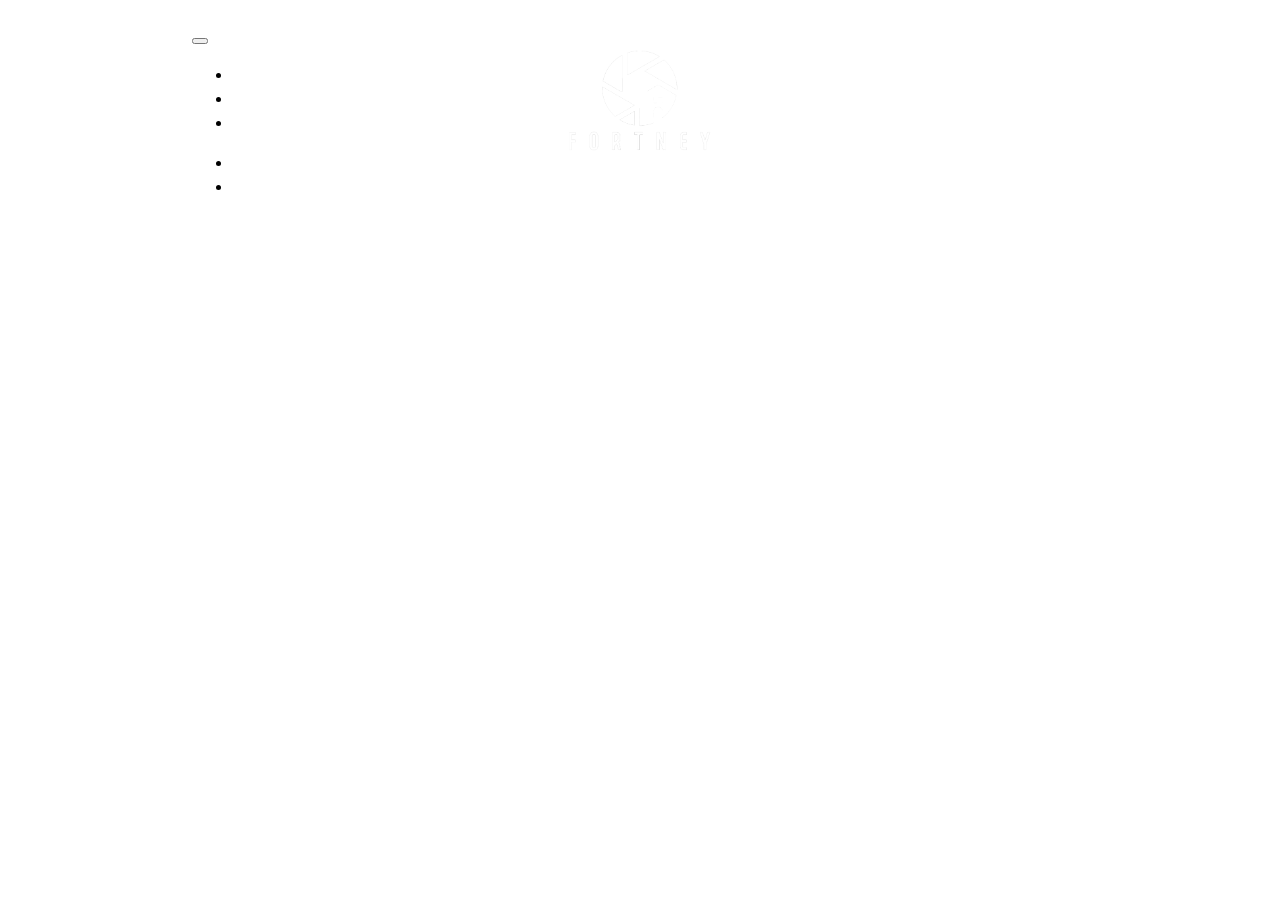
==== index.html @ 3294d365 "removed photos from CDN and made local" ====
<!doctype html>
<html lang="en">

<head>
    <link rel="stylesheet" href="css/main.css">
    <link href="//db.onlinewebfonts.com/c/aee8a6ba0a9d7808b6e36a67ba739bc1?family=Architype+Renner" rel="stylesheet"
        type="text/css" />
    <link rel="stylesheet" href="https://stackpath.bootstrapcdn.com/bootstrap/4.5.0/css/bootstrap.min.css"
        integrity="sha384-9aIt2nRpC12Uk9gS9baDl411NQApFmC26EwAOH8WgZl5MYYxFfc+NcPb1dKGj7Sk" crossorigin="anonymous">

    <meta charset="utf-8">
    <meta name="viewport" content="width=device-width, initial-scale=1, shrink-to-fit=no">
    <title>High Quality Real Estate Photography, Video, and 360 Virtual Tours - Fortney Fine Photography</title>
    <link rel="icon" 
      type="image/png" 
      href="assets/favicon.ico">
    <meta name="description"
        content="Highest quality photography, video, and 360 virtual tours for your real estate property in Washington DC, Maryland, or Virginia. With our 24 hour turn around times and unbranded links, you can have your property listed on the MLS, embedded on your website, and under contact as soon as possible!"
        name="description">

    <!-- Open Graph Protocall -->
    <meta content="High Quality Real Estate Photography, Video, and 360 Virtual Tours - Fortney Fine Photography"
        property="og:title">
    <meta
        content="Highest quality photography, video, and 360 virtual tours for your real estate property in Washington DC, Maryland, or Virginia. With our 24 hour turn around times and unbranded links, you can have your property listed on the MLS, embedded on your website, and under contact as soon as possible!"
        property="og:description">
    <meta property="og:type" content="website">
    <meta property="og:url" content="https://fortneyfinephotography.com">


    <!-- Global site tag (gtag.js) - Google Analytics -->
    <script async src="https://www.googletagmanager.com/gtag/js?id=G-8N7HWDRB02"></script>
    <script>
        window.dataLayer = window.dataLayer || [];

        function gtag() {
            dataLayer.push(arguments);
        }
        gtag('js', new Date());
        gtag('config', 'G-8N7HWDRB02');
    </script>

<body>
    <div class="my-container">
        <nav class="navbar navbar-expand-md navbar-trans navbar-dark">
            <a class="navbar-brand abs" href="#"><img height="150px" src="assets/LogoFinal.png"></a>
            <button class="navbar-toggler" type="button" data-toggle="collapse" data-target="#collapsingNavbar">
                <span class="navbar-toggler-icon"></span>
            </button>
            <div class="navbar-collapse collapse" id="collapsingNavbar">
                <ul class="navbar-nav">
                    <li class="nav-item">
                        <a class="nav-link" href="work.html">Work</a>
                    </li>
                    <li class="nav-item">
                        <a class="nav-link" href="services.html">Services</a>
                    </li>
                    <li class="nav-item">
                        <a class="nav-link" href="about.html">About</a>
                    </li>
                </ul>
                <ul class="navbar-nav ml-auto">
                    <li class="nav-item">
                        <a class="nav-link" href="tel:7032017026">(703)-201-7026</a>
                    </li>
                    <li class="nav-item">
                        <a class="nav-link" href="booking.html">Book Now!</a>
                    </li>
                </ul>
            </div>
        </nav>
        <div class="row">
            <h1 id="mainTitle">Quality First</h1>
            <h2 id="secondTitle">Real Estate Photography</h2>
        </div>
    </div>




    <script src="https://code.jquery.com/jquery-3.5.1.slim.min.js"
        integrity="sha384-DfXdz2htPH0lsSSs5nCTpuj/zy4C+OGpamoFVy38MVBnE+IbbVYUew+OrCXaRkfj" crossorigin="anonymous">
    </script>
    <script src="https://cdn.jsdelivr.net/npm/popper.js@1.16.0/dist/umd/popper.min.js"
        integrity="sha384-Q6E9RHvbIyZFJoft+2mJbHaEWldlvI9IOYy5n3zV9zzTtmI3UksdQRVvoxMfooAo" crossorigin="anonymous">
    </script>
    <script src="https://stackpath.bootstrapcdn.com/bootstrap/4.5.0/js/bootstrap.min.js"
        integrity="sha384-OgVRvuATP1z7JjHLkuOU7Xw704+h835Lr+6QL9UvYjZE3Ipu6Tp75j7Bh/kR0JKI" crossorigin="anonymous">
    </script>
</body>

</html>
---- css/main.css ----
@font-face {
    font-family: "Architype Renner W01 Bd";
    src: url("449cd8fe7d47c8befb82e00fe4a7d48f.eot");
    /* IE9*/
    src: url("../fonts/449cd8fe7d47c8befb82e00fe4a7d48f.eot?#iefix") format("embedded-opentype"),
        /* IE6-IE8 */
        url("../fonts/449cd8fe7d47c8befb82e00fe4a7d48f.woff2") format("woff2"),
        /* chrome、firefox */
        url("../fonts/449cd8fe7d47c8befb82e00fe4a7d48f.woff") format("woff"),
        /* chrome、firefox */
        url("../fonts/449cd8fe7d47c8befb82e00fe4a7d48f.ttf") format("truetype"),
        /* chrome、firefox、opera、Safari, Android, iOS 4.2+*/
        url("../fonts/449cd8fe7d47c8befb82e00fe4a7d48f.svg#Architype Renner W01 Bd") format("svg");
    /* iOS 4.1- */
}

@font-face {
    font-family: "Architype Renner W01 Regular";
    src: url("../fonts/aee8a6ba0a9d7808b6e36a67ba739bc1.eot");
    /* IE9*/
    src: url("../fonts/aee8a6ba0a9d7808b6e36a67ba739bc1.eot?#iefix") format("embedded-opentype"),
        /* IE6-IE8 */
        url("../fonts/aee8a6ba0a9d7808b6e36a67ba739bc1.woff2") format("woff2"),
        /* chrome、firefox */
        url("../fonts/aee8a6ba0a9d7808b6e36a67ba739bc1.woff") format("woff"),
        /* chrome、firefox */
        url("../fonts/aee8a6ba0a9d7808b6e36a67ba739bc1.ttf") format("truetype"),
        /* chrome、firefox、opera、Safari, Android, iOS 4.2+*/
        url("../fonts/aee8a6ba0a9d7808b6e36a67ba739bc1.svg#Architype Renner W01 Regular") format("svg");
    /* iOS 4.1- */
}

html {
    height: 100%;
}

body {
    position: absolute;
    margin: 0;
    top: 0;
    bottom: 0;
    right: 0;
    left: 0;
    background-image: url('../background-house.jpeg');
    background-size: cover;
    background-repeat: no-repeat;
    background-position: 50% 50%;
}

/*.navbar {
    color: white;
    font-family: "Architype Renner W01 Bd" !important;
    font-size: 1.5em;
    font-style: normal;
    -webkit-font-smoothing: antialiased;
    -webkit-text-stroke-width: 0.1px;
    -moz-osx-font-smoothing: grayscale;
}*/

.navbar-trans {
    background: transparent;
}

.navbar{
    margin-top: 3%;
}

.nav-link {
    color: white !important;
    font-family: "Architype Renner W01 Bd" !important;
    font-size: 1.5rem;
    font-style: normal;
    -webkit-font-smoothing: antialiased;
    -webkit-text-stroke-width: 0px;
    -moz-osx-font-smoothing: grayscale;
    position: relative;
    text-decoration: none;
    margin-right: 20px;
}


.my-container{
    margin-left: 15%;
    margin-right: 15%;
    height: auto;
}

#mainTitle{
    font-family: "Architype Renner W01 Bd" !important;
    font-size: 5rem;
    color: white;
    bottom:0;
}

#secondTitle{
    font-family: "Architype Renner W01 Regular" !important;
    color: white;
    bottom:0;
}

.row{
    display: flex;
    height: 60vh;
    flex-flow: column nowrap;
    align-items: flex-start;
    padding: 20px;
    justify-content: flex-end;
}

@media (max-width: 1500px) {
    .nav-link {
        font-size: 1.3rem;
    }
}

@media (max-width: 1200px) {
    .nav-link {
        font-size: 1.1rem;
    }
}

@media (max-width: 1000px) {
    .nav-link {
        font-size: 1rem;
    }
}

@media (max-width: 768px) {
    .nav-link{
        font-size: 1.3rem;
    }
    .my-container{
        margin-left: 0px;
        margin-right: 0;
        height: auto;
    }
    .row{
        height: 70vh;
        padding: 30px
    }
}

/* Keep logo centered above 768*/
@media (min-width: 768px) {
    .navbar-brand.abs
        {
            position: absolute;
            width: 100%;
            left: 0;
            text-align: center;
        }
    }
    


.nav-link::before {
    content: "";
    position: absolute;
    width: 100%;
    height: 2px;
    bottom: 0;
    left: 0;
    background-color: white;
    visibility: hidden;
    transform: scaleX(0);
    transition: all 0.2s ease-in-out 0s;
  }

.nav-link:hover::before {
    visibility: visible;
    transform: scaleX(1);
  }
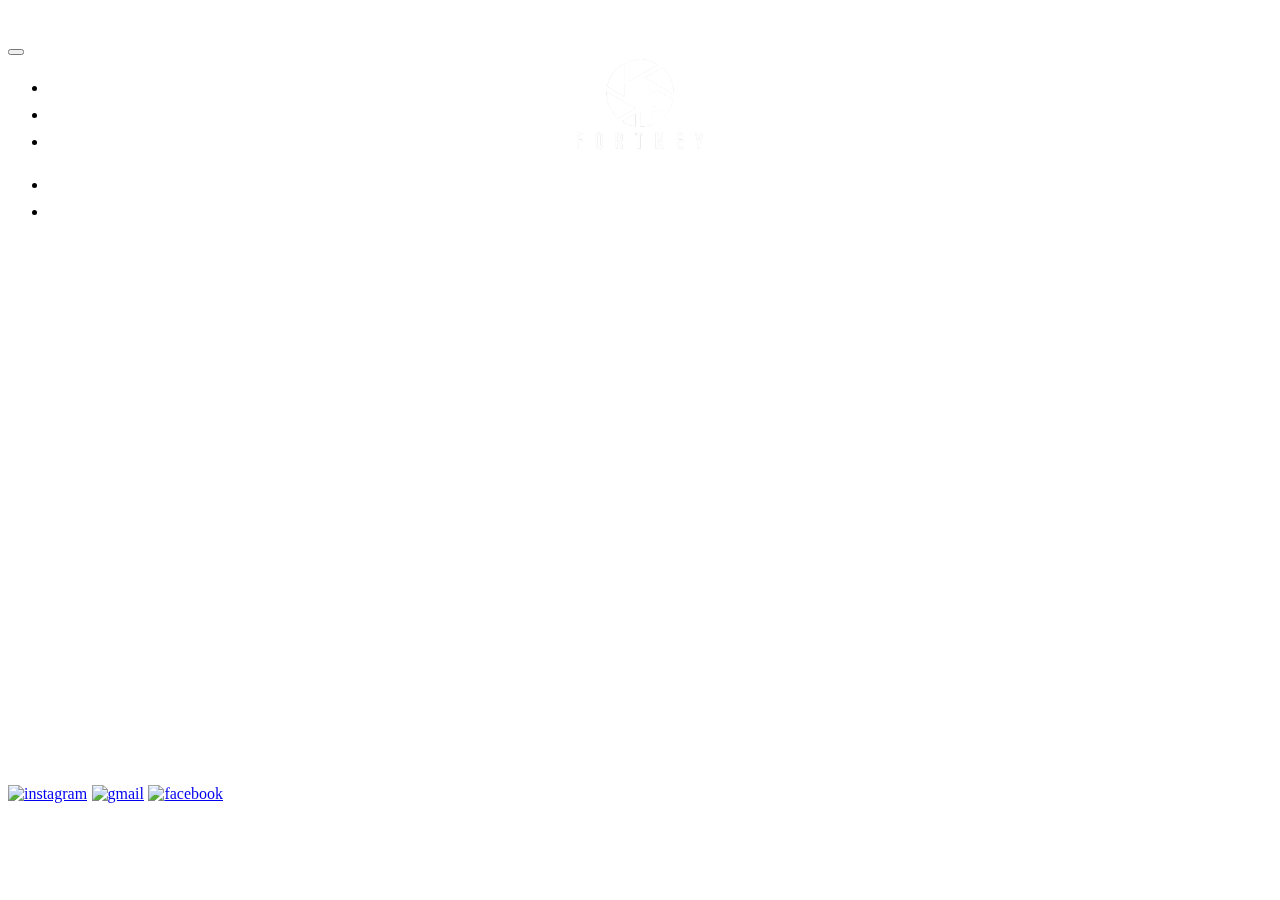
==== commit f4eed668: "Added background video" ====
--- a/index.html
+++ b/index.html
@@ -2,91 +2,116 @@
 <html lang="en">
 
 <head>
-    <link rel="stylesheet" href="css/main.css">
-    <link href="//db.onlinewebfonts.com/c/aee8a6ba0a9d7808b6e36a67ba739bc1?family=Architype+Renner" rel="stylesheet"
-        type="text/css" />
-    <link rel="stylesheet" href="https://stackpath.bootstrapcdn.com/bootstrap/4.5.0/css/bootstrap.min.css"
-        integrity="sha384-9aIt2nRpC12Uk9gS9baDl411NQApFmC26EwAOH8WgZl5MYYxFfc+NcPb1dKGj7Sk" crossorigin="anonymous">
+  <!-- Required meta tags -->
+  <meta charset="utf-8">
+  <meta name="viewport" content="width=device-width, initial-scale=1, shrink-to-fit=no">
 
-    <meta charset="utf-8">
-    <meta name="viewport" content="width=device-width, initial-scale=1, shrink-to-fit=no">
-    <title>High Quality Real Estate Photography, Video, and 360 Virtual Tours - Fortney Fine Photography</title>
-    <link rel="icon" 
-      type="image/png" 
-      href="assets/favicon.ico">
-    <meta name="description"
-        content="Highest quality photography, video, and 360 virtual tours for your real estate property in Washington DC, Maryland, or Virginia. With our 24 hour turn around times and unbranded links, you can have your property listed on the MLS, embedded on your website, and under contact as soon as possible!"
-        name="description">
+  <!-- CSS Links -->
+  <link rel="stylesheet" href="css/main.css">
+  <meta name="theme-color" content="#FFF"/>
 
-    <!-- Open Graph Protocall -->
-    <meta content="High Quality Real Estate Photography, Video, and 360 Virtual Tours - Fortney Fine Photography"
-        property="og:title">
-    <meta
-        content="Highest quality photography, video, and 360 virtual tours for your real estate property in Washington DC, Maryland, or Virginia. With our 24 hour turn around times and unbranded links, you can have your property listed on the MLS, embedded on your website, and under contact as soon as possible!"
-        property="og:description">
-    <meta property="og:type" content="website">
-    <meta property="og:url" content="https://fortneyfinephotography.com">
+  <!-- Favicon Link -->
+  <link rel="icon" href="/assets/favicon.ico" type="image/gif" sizes="48x48">
+  <link rel="apple-touch-icon" href="/assets/apple-touch-icon.png">
 
+  <!-- Bootstrap CSS -->
+  <link rel="stylesheet" href="https://stackpath.bootstrapcdn.com/bootstrap/4.5.0/css/bootstrap.min.css"
+    integrity="sha384-9aIt2nRpC12Uk9gS9baDl411NQApFmC26EwAOH8WgZl5MYYxFfc+NcPb1dKGj7Sk" crossorigin="anonymous">
 
-    <!-- Global site tag (gtag.js) - Google Analytics -->
-    <script async src="https://www.googletagmanager.com/gtag/js?id=G-8N7HWDRB02"></script>
-    <script>
-        window.dataLayer = window.dataLayer || [];
+  <!-- Font Awesome CSS -->
+  <link rel="stylesheet" href="https://cdnjs.cloudflare.com/ajax/libs/font-awesome/4.7.0/css/font-awesome.min.css">
 
-        function gtag() {
-            dataLayer.push(arguments);
-        }
-        gtag('js', new Date());
-        gtag('config', 'G-8N7HWDRB02');
-    </script>
+  <!-- Global site tag (gtag.js) - Google Analytics -->
+  <script async src="https://www.googletagmanager.com/gtag/js?id=G-8N7HWDRB02"></script>
+  <script>
+    window.dataLayer = window.dataLayer || [];
+
+    function gtag() {
+      dataLayer.push(arguments);
+    }
+    gtag('js', new Date());
+    gtag('config', 'G-8N7HWDRB02');
+  </script>
+
+  <!-- Google Description -->
+  <title>High Quality Real Estate Photography, Video, and 360 Virtual Tours - Fortney Fine Photography</title>
+  <meta name="description"
+    content="Highest quality photography, video, and 360 virtual tours for your real estate property in Washington DC, Maryland, or Virginia. With our 24 hour turn around times and unbranded links, you can have your property listed on the MLS, embedded on your website, and under contact as soon as possible!"
+    name="description">
+
+  <!-- Open Graph Protocall -->
+  <meta content="High Quality Real Estate Photography, Video, and 360 Virtual Tours - Fortney Fine Photography"
+    property="og:title">
+  <meta
+    content="Highest quality photography, video, and 360 virtual tours for your real estate property in Washington DC, Maryland, or Virginia. With our 24 hour turn around times and unbranded links, you can have your property listed on the MLS, embedded on your website, and under contact as soon as possible!"
+    property="og:description">
+  <meta property="og:type" content="website">
+  <meta property="og:url" content="https://fortneyfinephotography.com">
+</head>
 
 <body>
-    <div class="my-container">
-        <nav class="navbar navbar-expand-md navbar-trans navbar-dark">
-            <a class="navbar-brand abs" href="#"><img height="150px" src="assets/LogoFinal.png"></a>
-            <button class="navbar-toggler" type="button" data-toggle="collapse" data-target="#collapsingNavbar">
-                <span class="navbar-toggler-icon"></span>
-            </button>
-            <div class="navbar-collapse collapse" id="collapsingNavbar">
-                <ul class="navbar-nav">
-                    <li class="nav-item">
-                        <a class="nav-link" href="work.html">Work</a>
-                    </li>
-                    <li class="nav-item">
-                        <a class="nav-link" href="services.html">Services</a>
-                    </li>
-                    <li class="nav-item">
-                        <a class="nav-link" href="about.html">About</a>
-                    </li>
-                </ul>
-                <ul class="navbar-nav ml-auto">
-                    <li class="nav-item">
-                        <a class="nav-link" href="tel:7032017026">(703)-201-7026</a>
-                    </li>
-                    <li class="nav-item">
-                        <a class="nav-link" href="booking.html">Book Now!</a>
-                    </li>
-                </ul>
-            </div>
+  <video playsinline autoplay muted loop poster="/assets/background-house.jpeg" id="bgvid">
+    <source src="/assets/background-video-large.mp4" type="video/mp4">
+</video>
+  <a class="skip-link" href="#collapsingNavbar">Skip to menu</a>
+  <div class="container-fluid my-container">
+    <div class="row justify-content-center my-row">
+      <div class="col my-col">
+        <nav class="navbar navbar-expand-md navbar-dark navbar-transparent">
+          <a class="navbar-brand abs" href="#"><img alt="Fortney Fine Photography Logo" src="/assets/LogoFinal.png" height="135px"></a>
+          <button class="navbar-toggler" type="button" data-toggle="collapse" data-target="#collapsingNavbar">
+            <span class="navbar-toggler-icon"></span>
+          </button>
+          <div class="navbar-collapse collapse" id="collapsingNavbar">
+            <ul class="navbar-nav">
+              <li class="nav-item">
+                <a class="nav-link" href="work.html">Work</a>
+              </li>
+              <li class="nav-item">
+                <a class="nav-link" href="services.html">Services</a>
+              </li>
+              <li class="nav-item">
+                <a class="nav-link" href="about.html">About</a>
+              </li>
+            </ul>
+            <ul class="navbar-nav ml-auto">
+              <li class="nav-item">
+                <a class="nav-link" href="tel:7032017026">(703)-201-7026</a>
+              </li>
+              <li class="nav-item">
+                <a class="nav-link" href="booking.html" id="bookNow">Book Now!</a>
+              </li>
+            </ul>
+          </div>
         </nav>
-        <div class="row">
-            <h1 id="mainTitle">Quality First</h1>
-            <h2 id="secondTitle">Real Estate Photography</h2>
-        </div>
+      </div>
     </div>
+    <div class="row align-items-end my-row">
+      <div class="col my-col" id="mainTitle">Quality First</div>
+    </div>
+    <div class="row align-items-start my-row">
+      <div class="col my-col" id="secondaryTitle">Real Estate Photography</div>
+    </div>
+    <div class="row align-items-end justify-content-center" id="footer"><a
+        href="https://www.instagram.com/fortneyfinephotography/?hl=en" class="footer-icon"><img alt="instagram" height="55px"
+          src="/assets/instagram.png"></a><a href="mailto:fortneyfinephotography@gmail.com" class="footer-icon"><img alt="gmail"
+          height="55px" src="/assets/gmail.png"></a><a
+        href="https://www.facebook.com/Fortney-Fine-Photography-104940874563665/?modal=admin_todo_tour"
+        class="footer-icon"><img alt="facebook" id="logo" height="55px" src="/assets/facebook.png"></a></div>
+        <div class="row justify-content-center"><p id="copyright">&copy; 2020 Fortney Fine Photography<p></div>
+  </div>
 
-
-
-
-    <script src="https://code.jquery.com/jquery-3.5.1.slim.min.js"
-        integrity="sha384-DfXdz2htPH0lsSSs5nCTpuj/zy4C+OGpamoFVy38MVBnE+IbbVYUew+OrCXaRkfj" crossorigin="anonymous">
-    </script>
-    <script src="https://cdn.jsdelivr.net/npm/popper.js@1.16.0/dist/umd/popper.min.js"
-        integrity="sha384-Q6E9RHvbIyZFJoft+2mJbHaEWldlvI9IOYy5n3zV9zzTtmI3UksdQRVvoxMfooAo" crossorigin="anonymous">
-    </script>
-    <script src="https://stackpath.bootstrapcdn.com/bootstrap/4.5.0/js/bootstrap.min.js"
-        integrity="sha384-OgVRvuATP1z7JjHLkuOU7Xw704+h835Lr+6QL9UvYjZE3Ipu6Tp75j7Bh/kR0JKI" crossorigin="anonymous">
-    </script>
+  <!-- Optional JavaScript -->
+  <!-- jQuery first, then Popper.js, then Bootstrap JS -->
+  <script src="https://code.jquery.com/jquery-3.5.1.slim.min.js"
+    integrity="sha384-DfXdz2htPH0lsSSs5nCTpuj/zy4C+OGpamoFVy38MVBnE+IbbVYUew+OrCXaRkfj" crossorigin="anonymous">
+  </script>
+  <script src="https://cdn.jsdelivr.net/npm/popper.js@1.16.0/dist/umd/popper.min.js"
+    integrity="sha384-Q6E9RHvbIyZFJoft+2mJbHaEWldlvI9IOYy5n3zV9zzTtmI3UksdQRVvoxMfooAo" crossorigin="anonymous">
+  </script>
+  <script src="https://stackpath.bootstrapcdn.com/bootstrap/4.5.0/js/bootstrap.min.js"
+    integrity="sha384-OgVRvuATP1z7JjHLkuOU7Xw704+h835Lr+6QL9UvYjZE3Ipu6Tp75j7Bh/kR0JKI" crossorigin="anonymous">
+  </script>
 </body>
 
 </html>--- a/css/main.css
+++ b/css/main.css
@@ -30,39 +30,45 @@
     /* iOS 4.1- */
 }
 
-html {
-    height: 100%;
-}
-
-body {
-    position: absolute;
-    margin: 0;
-    top: 0;
-    bottom: 0;
-    right: 0;
-    left: 0;
-    background-image: url('../background-house.jpeg');
+/* body {
+    background: url(/assets/background-house.jpeg) no-repeat center center fixed;
+    -webkit-background-size: cover;
+    -moz-background-size: cover;
+    -o-background-size: cover;
     background-size: cover;
-    background-repeat: no-repeat;
-    background-position: 50% 50%;
-}
-
-/*.navbar {
-    color: white;
-    font-family: "Architype Renner W01 Bd" !important;
-    font-size: 1.5em;
-    font-style: normal;
-    -webkit-font-smoothing: antialiased;
-    -webkit-text-stroke-width: 0.1px;
-    -moz-osx-font-smoothing: grayscale;
-}*/
-
-.navbar-trans {
+    min-height: -webkit-fill-available;
+} */
+
+.my-container {
+    max-width: 70%;
+    margin-top: 3%;
+}
+
+.my-row {
+    height: 29vh;
+}
+
+.my-row:nth-child(3){height: 25vh;}
+
+.my-col {
+    padding-left: 0 !important;
+    padding-right: 0 !important;
+}
+
+#copyright{
+    color: white !important;
+    font-family: "Architype Renner W01 Regular" !important;
+    font-size: 1.2rem;
+    font-style: normal;
+    -webkit-font-smoothing: antialiased;
+    -webkit-text-stroke-width: 0px;
+    -moz-osx-font-smoothing: grayscale;
+    margin-top: .5vh;
+    height: 3vh;
+}
+
+.navbar-transparent {
     background: transparent;
-}
-
-.navbar{
-    margin-top: 3%;
 }
 
 .nav-link {
@@ -75,84 +81,21 @@
     -moz-osx-font-smoothing: grayscale;
     position: relative;
     text-decoration: none;
-    margin-right: 20px;
-}
-
-
-.my-container{
-    margin-left: 15%;
-    margin-right: 15%;
-    height: auto;
-}
-
-#mainTitle{
-    font-family: "Architype Renner W01 Bd" !important;
-    font-size: 5rem;
-    color: white;
-    bottom:0;
-}
-
-#secondTitle{
-    font-family: "Architype Renner W01 Regular" !important;
-    color: white;
-    bottom:0;
-}
-
-.row{
-    display: flex;
-    height: 60vh;
-    flex-flow: column nowrap;
-    align-items: flex-start;
-    padding: 20px;
-    justify-content: flex-end;
-}
-
-@media (max-width: 1500px) {
-    .nav-link {
-        font-size: 1.3rem;
-    }
-}
-
-@media (max-width: 1200px) {
-    .nav-link {
-        font-size: 1.1rem;
-    }
-}
-
-@media (max-width: 1000px) {
-    .nav-link {
-        font-size: 1rem;
-    }
-}
-
-@media (max-width: 768px) {
-    .nav-link{
-        font-size: 1.3rem;
-    }
-    .my-container{
-        margin-left: 0px;
-        margin-right: 0;
-        height: auto;
-    }
-    .row{
-        height: 70vh;
-        padding: 30px
-    }
-}
-
-/* Keep logo centered above 768*/
-@media (min-width: 768px) {
-    .navbar-brand.abs
-        {
-            position: absolute;
-            width: 100%;
-            left: 0;
-            text-align: center;
-        }
-    }
+    margin-right: 10px;
     
-
-
+}
+
+#bookNow {
+    border: 2px solid white;
+    transition: 0.3s;
+}
+
+#bookNow:hover {
+    background-color: white;
+    color: red !important;
+}
+
+/*Underline a tag animations*/
 .nav-link::before {
     content: "";
     position: absolute;
@@ -164,9 +107,142 @@
     visibility: hidden;
     transform: scaleX(0);
     transition: all 0.2s ease-in-out 0s;
-  }
+}
 
 .nav-link:hover::before {
     visibility: visible;
     transform: scaleX(1);
-  }+}
+
+/*Center Logo above 768*/
+@media (min-width: 768px) {
+    .navbar-brand.abs {
+        position: absolute;
+        width: 100%;
+        left: 0;
+        text-align: center;
+    }
+}
+
+
+#mainTitle {
+    color: white !important;
+    font-family: "Architype Renner W01 Bd" !important;
+    font-size: 5rem;
+    font-style: normal;
+    -webkit-font-smoothing: antialiased;
+    -webkit-text-stroke-width: 0px;
+    -moz-osx-font-smoothing: grayscale;
+}
+
+#secondaryTitle {
+    color: white !important;
+    font-family: "Architype Renner W01 Regular" !important;
+    font-size: 2rem;
+    font-style: normal;
+    -webkit-font-smoothing: antialiased;
+    -webkit-text-stroke-width: 0px;
+    -moz-osx-font-smoothing: grayscale;
+}
+
+#footer {
+    height: 6.5vh;
+}
+
+.footer-icon {
+    padding-right: 0.5%;
+}
+
+.footer-icon:hover {
+    opacity: 75%;
+}
+
+
+/* Media Queries */
+
+@media (max-width: 1200px) {
+    .nav-link {font-size: 1.4rem;}
+    .my-container{max-width: 85%;}
+}
+
+@media (max-width: 1000px) {
+    .nav-link {font-size: 1.3rem;margin-right: 0px;}
+}
+
+@media (max-width: 900px) {
+    .nav-link {font-size: 1.3rem;}
+}
+
+@media (max-width: 768px) {
+    .my-container{max-width: 95%;}
+    #mainTitle{font-size: 3.5rem;}
+    #secondaryTitle{font-size: 1.75rem;}
+    .my-row:nth-child(2){height: 30vh;}
+    .my-row:nth-child(3){height: 26vh;}
+    #copyright{margin-top: 2vh;}
+}
+
+@media (max-height: 768px){
+    #mainTitle{font-size: 2.5rem;}
+    #secondaryTitle{font-size: 1.25rem;}
+    .my-row:nth-child(2){height: 28vh !important;}
+    .nav-link{padding: 0px !important;font-size: 1.3rem;}
+}
+
+@media (max-height: 576px){
+    #mainTitle{font-size: 2.5rem;}
+    #secondaryTitle{font-size: 1.25rem;}
+    .my-row:nth-child(2){height: 33vh !important;}
+    .my-row:nth-child(3){height: 20vh !important;}
+    .nav-link{padding: 0px !important;}
+}
+
+.skip-link {
+    position: absolute;
+    top: -40px;
+    left: 0;
+    background: #000000;
+    color: white;
+    padding: 8px;
+    z-index: 100;
+  }
+  
+  .skip-link:focus {
+    top: 0;
+  }
+
+  .active-link::before{
+    content: "";
+    position: absolute;
+    width: 100%;
+    height: 2px;
+    bottom: 0;
+    left: 0;
+    background-color: white;
+    visibility: hidden;
+    transform: scaleX(1);
+    transition: all 0s ease-in-out 0s;
+    visibility: visible;
+  }
+
+  .booking-active{
+      color: red !important;
+      background-color: white;
+  }
+
+  video#bgvid { 
+    position: fixed;
+    top: 50%;
+    left: 50%;
+    min-width: 100%;
+    min-height: 100%;
+    width: auto;
+    height: auto;
+    z-index: -100;
+    -ms-transform: translateX(-50%) translateY(-50%);
+    -moz-transform: translateX(-50%) translateY(-50%);
+    -webkit-transform: translateX(-50%) translateY(-50%);
+    transform: translateX(-50%) translateY(-50%);
+    background: url(/assets/background-house.jpeg) no-repeat;
+    background-size: cover; 
+}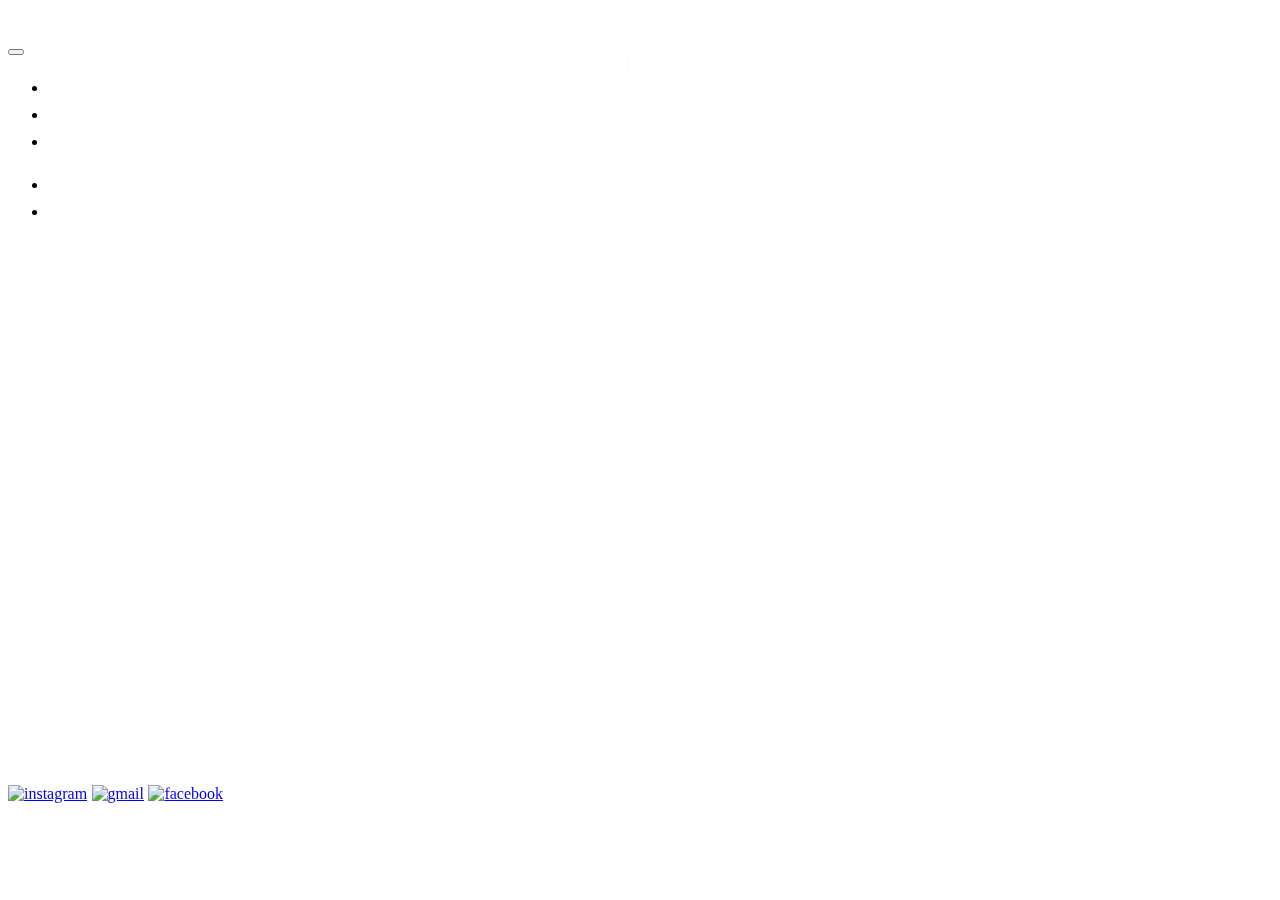
==== commit b4f68ddc: "Changed logo; Readded booking page" ====
--- a/index.html
+++ b/index.html
@@ -8,7 +8,7 @@
 
   <!-- CSS Links -->
   <link rel="stylesheet" href="css/main.css">
-  <meta name="theme-color" content="#FFF"/>
+  <meta name="theme-color" content="#FFF" />
 
   <!-- Favicon Link -->
   <link rel="icon" href="/assets/favicon.ico" type="image/gif" sizes="48x48">
@@ -51,14 +51,15 @@
 
 <body>
   <video playsinline autoplay muted loop poster="/assets/background-house.jpeg" id="bgvid">
-    <source src="/assets/background-video-large.mp4" type="video/mp4">
-</video>
+    <source src="/assets/background-video-small.mp4" type="video/mp4">
+  </video>
   <a class="skip-link" href="#collapsingNavbar">Skip to menu</a>
   <div class="container-fluid my-container">
     <div class="row justify-content-center my-row">
       <div class="col my-col">
         <nav class="navbar navbar-expand-md navbar-dark navbar-transparent">
-          <a class="navbar-brand abs" href="#"><img alt="Fortney Fine Photography Logo" src="/assets/LogoFinal.png" height="135px"></a>
+          <div class="navbar-brand abs"><a href="#"><img id="logo" alt="Fortney Fine Photography Logo" src="/assets/LogoFinal.png"
+                height="135px"></a></div>
           <button class="navbar-toggler" type="button" data-toggle="collapse" data-target="#collapsingNavbar">
             <span class="navbar-toggler-icon"></span>
           </button>
@@ -93,12 +94,14 @@
       <div class="col my-col" id="secondaryTitle">Real Estate Photography</div>
     </div>
     <div class="row align-items-end justify-content-center" id="footer"><a
-        href="https://www.instagram.com/fortneyfinephotography/?hl=en" class="footer-icon"><img alt="instagram" height="55px"
-          src="/assets/instagram.png"></a><a href="mailto:fortneyfinephotography@gmail.com" class="footer-icon"><img alt="gmail"
-          height="55px" src="/assets/gmail.png"></a><a
+        href="https://www.instagram.com/fortneyfinephotography/?hl=en" class="footer-icon"><img alt="instagram"
+          height="55px" src="/assets/instagram.png"></a><a href="mailto:fortneyfinephotography@gmail.com"
+        class="footer-icon"><img alt="gmail" height="55px" src="/assets/gmail.png"></a><a
         href="https://www.facebook.com/Fortney-Fine-Photography-104940874563665/?modal=admin_todo_tour"
         class="footer-icon"><img alt="facebook" id="logo" height="55px" src="/assets/facebook.png"></a></div>
-        <div class="row justify-content-center"><p id="copyright">&copy; 2020 Fortney Fine Photography<p></div>
+    <div class="row justify-content-center">
+      <p id="copyright">&copy; 2020 Fortney Fine Photography<p>
+    </div>
   </div>
 
   <!-- Optional JavaScript -->
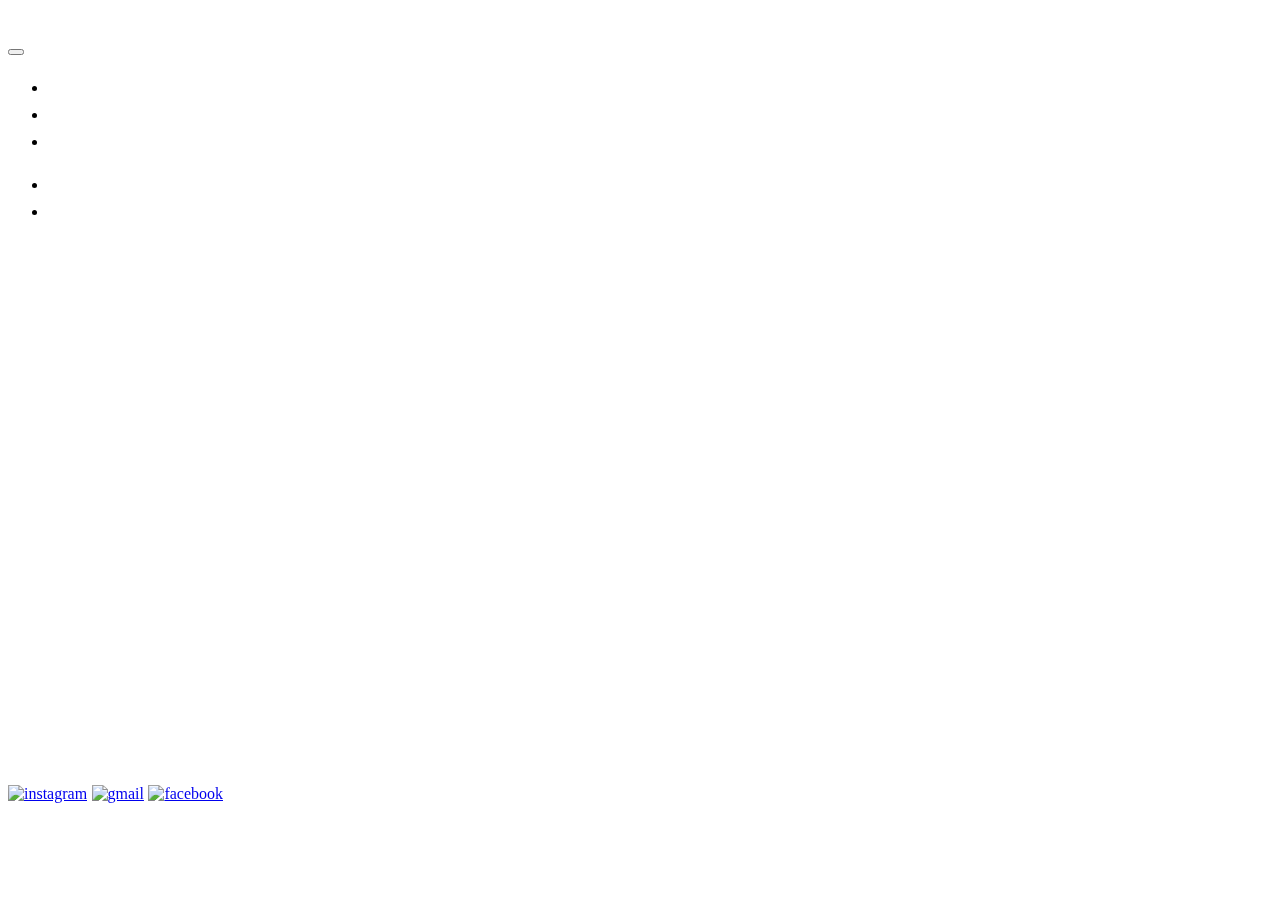
==== commit 21c9ef05: "Added work pages" ====
--- a/index.html
+++ b/index.html
@@ -58,7 +58,7 @@
     <div class="row justify-content-center my-row">
       <div class="col my-col">
         <nav class="navbar navbar-expand-md navbar-dark navbar-transparent">
-          <div class="navbar-brand abs"><a href="#"><img id="logo" alt="Fortney Fine Photography Logo" src="/assets/LogoFinal.png"
+          <div class="navbar-brand abs"><a href="#"><img id="logo" alt="Fortney Fine Photography Logo" src="/assets/logo-white.png"
                 height="135px"></a></div>
           <button class="navbar-toggler" type="button" data-toggle="collapse" data-target="#collapsingNavbar">
             <span class="navbar-toggler-icon"></span>
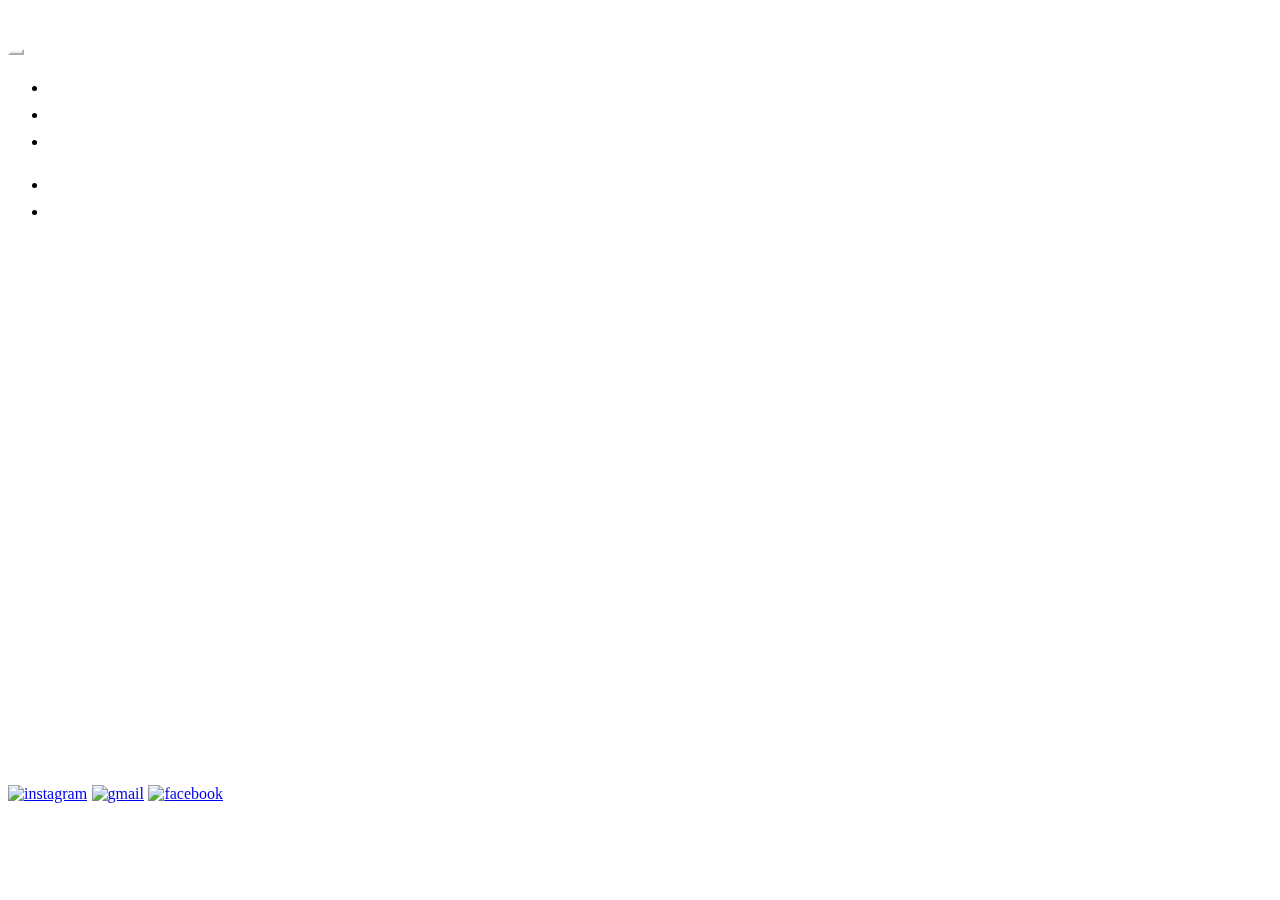
==== commit ce1b9ec1: "Added 1815 19th St" ====
--- a/index.html
+++ b/index.html
@@ -58,9 +58,9 @@
     <div class="row justify-content-center my-row">
       <div class="col my-col">
         <nav class="navbar navbar-expand-md navbar-dark navbar-transparent">
-          <div class="navbar-brand abs"><a href="#"><img id="logo" alt="Fortney Fine Photography Logo" src="/assets/logo-white.png"
-                height="135px"></a></div>
-          <button class="navbar-toggler" type="button" data-toggle="collapse" data-target="#collapsingNavbar">
+          <div class="navbar-brand abs"><a id="logoA" href="#"><img id="logo" alt="Fortney Fine Photography Logo" src="/assets/logo-white.png"
+                ></a></div>
+          <button class="navbar-toggler custom-toggler" type="button" data-toggle="collapse" data-target="#collapsingNavbar" aria-label="Drop down menu">
             <span class="navbar-toggler-icon"></span>
           </button>
           <div class="navbar-collapse collapse" id="collapsingNavbar">
@@ -98,7 +98,7 @@
           height="55px" src="/assets/instagram.png"></a><a href="mailto:fortneyfinephotography@gmail.com"
         class="footer-icon"><img alt="gmail" height="55px" src="/assets/gmail.png"></a><a
         href="https://www.facebook.com/Fortney-Fine-Photography-104940874563665/?modal=admin_todo_tour"
-        class="footer-icon"><img alt="facebook" id="logo" height="55px" src="/assets/facebook.png"></a></div>
+        class="footer-icon"><img alt="facebook" height="55px" src="/assets/facebook.png"></a></div>
     <div class="row justify-content-center">
       <p id="copyright">&copy; 2020 Fortney Fine Photography<p>
     </div>
--- a/css/main.css
+++ b/css/main.css
@@ -245,4 +245,16 @@
     transform: translateX(-50%) translateY(-50%);
     background: url(/assets/background-house.jpeg) no-repeat;
     background-size: cover; 
+}
+#logo{
+    height: 10vh;
+}
+
+#logo:hover {
+    opacity: 75% !important;
+}
+
+
+.navbar-dark .navbar-toggler {
+    border-color: rgba(255,255,255,1) !important;
 }